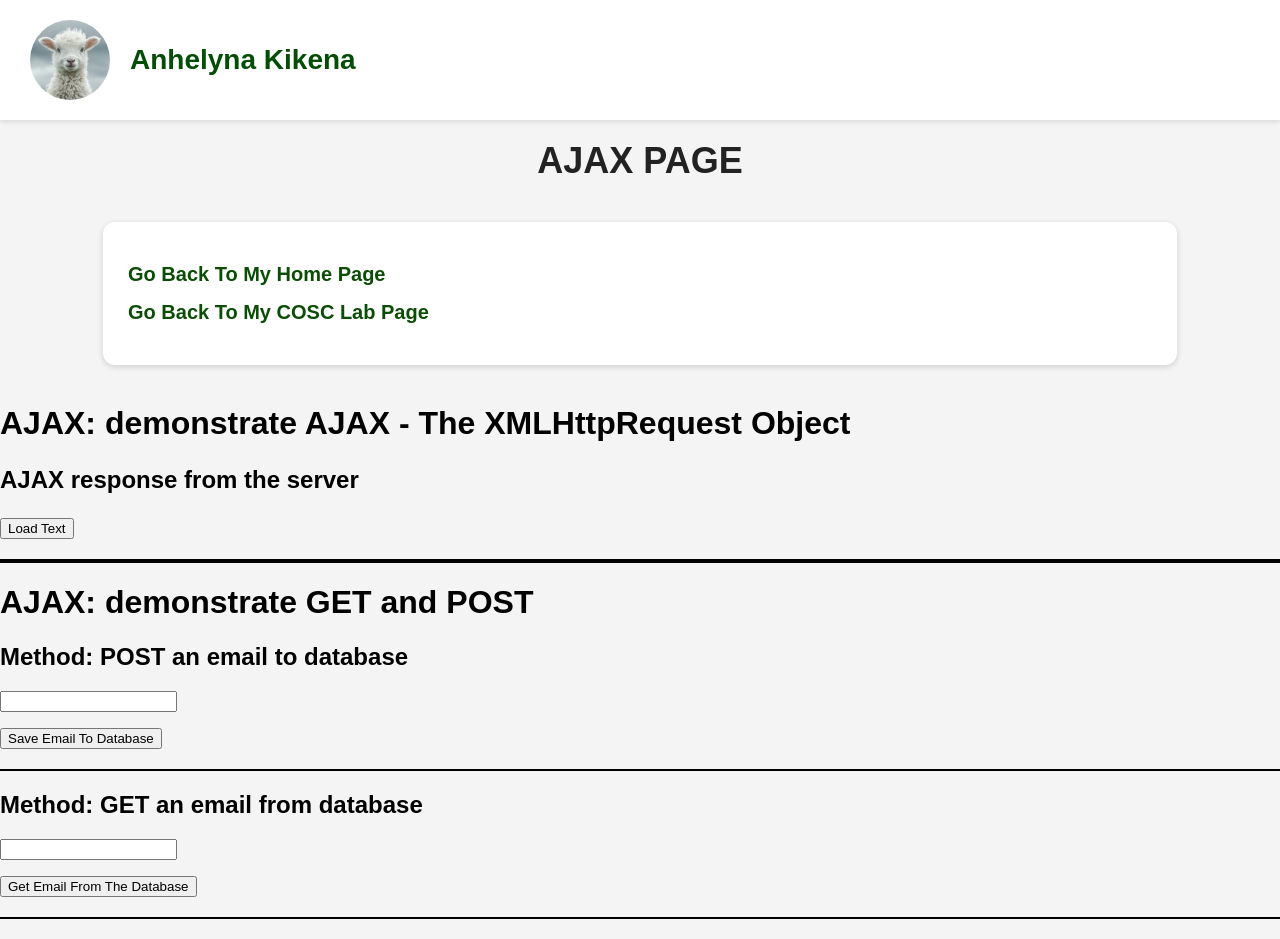
==== www/ajax.html @ 98600438 "my-website" ====
<!--<!DOCTYPE html>
<html>
<head>
<title>AJAX Email Demo</title>

<script>
console.log("AJAX Script Loaded");


// Store email
function storeEmail() {
    const email = document.getElementById('storeEmail').value;

    fetch('store.php', {
        method: 'POST',
        headers: { 'Content-Type': 'application/x-www-form-urlencoded' },
        body: 'email=' + encodeURIComponent(email)
    })
    .then(res => res.text())
    .then(data => {
        document.getElementById('storeResult').innerHTML = data;
    });

    return false; // Stop page reload
}

// Check email
function checkEmail() {
    const email = document.getElementById('checkEmail').value;

    fetch('check.php', {
        method: 'POST',
        headers: { 'Content-Type': 'application/x-www-form-urlencoded' },
        body: 'email=' + encodeURIComponent(email)
    })
    .then(res => res.text())
    .then(data => {
        document.getElementById('checkResult').innerHTML = data;
    });

    return false; // Stop page reload
}

function loadText() {
    fetch('ajax_info.txt')  // path to your text file
        .then(response => {
            if (!response.ok) throw new Error('Network response was not ok');
            return response.text();
        })
        .then(data => {
            document.getElementById('textContainer').innerText = data;
        })
        .catch(error => {
            document.getElementById('textContainer').innerText = 'Error loading file';
            console.error('Error:', error);
        });
}
</script>



</head>
<body>

        <h1>AJAX Example Page</h1>
        <h3>This page demonstrates AJAX - The XMLHttpRequest Object and GET and POST</h3>
<a href="./index.html" target="_blank">Go Back To My Home Page</a>



<h2><p id="demo">AJAX response from the server</p></h2>
<button  id ="btn" type="button" onclick="loadText()">Load Text</button>

<p id="emailMsg"></p>

<hr style="border: 2px solid black; width: 100%; margin: 20px 0;">



<h2>Store Email</h2>
<form onsubmit="return storeEmail();">
    <input type="email" id="storeEmail" required>
    <button type="submit">Store Email</button>
</form>
<div id="storeResult" style="margin-top:10px;color:blue;"></div>


<hr>



<h2>Check Email</h2>
<form onsubmit="return checkEmail();">
    <input type="email" id="checkEmail" required>
    <button type="submit">Check Email</button>
</form>
<div id="checkResult" style="margin-top:10px;color:green;"></div>

</body>
</html>
<!DOCTYPE html>
<html>
<head>
    <title>Email Store</title>
</head>
<body>

<h2>Enter Your Email</h2>

<input type="email" id="email">
<button onclick="saveEmail()">Save Email</button>

<p id="message"></p>

<h3>Saved Emails:</h3>
<div id="list"></div>

<script>
function saveEmail() {
    const email = document.getElementById("email").value;

    const formData = new FormData();
    formData.append("email", email);

    fetch("store.php", {
        method: "POST",
        body: formData
    })
    .then(r => r.text())
    .then(data => {
        document.getElementById("message").innerHTML = data;
        loadEmails();
    });
}

function loadEmails() {
    fetch("check.php")
    .then(r => r.json())
    .then(list => {
        document.getElementById("list").innerHTML = list.join("<br>");
    });
}

loadEmails();
</script>

</body>
</html>-->

<!DOCTYPE html>
<html>
<head>
    <title>Email Store</title>
    <link rel="stylesheet" href="style.css" />
</head>
<body>
<div class="header">
        <img src="./download.jpg" alt="Profile Photo" />
        <div class="name">Anhelyna Kikena</div>
    </div>

    <div class="title-box">
        <h1>AJAX PAGE</h1>
            </div>

    <div class="links">
    <ul>
      <li><a href="./index.html" target="_blank">Go Back To My Home Page</a></li>
    <li><a href="./COSCLAB.html" target="_blank">Go Back To My COSC Lab Page</a></li>
</ul>
    </div>
    <h1>AJAX: demonstrate AJAX - The XMLHttpRequest Object</h1>
    <h2><p id="demo">AJAX response from the server</p></h2> 
    <button type="button" onclick="loadText()">Load Text</button> 
    <p id="emailMsg"></p>
    


    <hr style="border: 2px solid black; width: 100%; margin: 20px 0;">

    <h1>AJAX: demonstrate GET and POST</h1>
    <h2>Method: POST an email to database</h2>
<input type="email" id="email">
<p id="message"></p>
<button onclick="saveEmail()">Save Email To Database</button>
<hr style="border: 1px solid black; width: 100%; margin: 20px 0;">

 <h2>Method: GET an email from database</h2>
<input type="email" id="email">
<p id="m"></p>
<button onclick="checkEmail()">Get Email From The Database</button>
<hr style="border: 1px solid black; width: 100%; margin: 20px 0;">



<script>

    function loadText() { 
        var xhttp = new XMLHttpRequest(); 
        xhttp.onload = function() { document.getElementById("demo").innerHTML 
        = this.responseText; }; 
        xhttp.open("GET", "ajax_info.txt", true);
        xhttp.send(); } 
        
function saveEmail() {
    const email = document.getElementById("email").value;

    const formData = new FormData();
    formData.append("email", email);

    fetch("store.php", {
        method: "POST",
        body: formData
    })
    .then(r => r.text())
    .then(data => {
        document.getElementById("message").innerHTML = data;
        loadEmails();
    });
}

function checkEmail() {
    const email = document.getElementById("email").value;
    const m = document.getElementById("m");
    m.innerHTML = "Checking...";
    const formData = new FormData();
    formData.append("email", email);

    fetch("check.php", {
        method: "POST",
        body: formData
    })
    .then(r => r.text())
    .then(data => {
        m.innerHTML = data;
    });
}

loadEmails();
</script>

</body>
</html>
---- www/style.css ----
body {
            margin: 0;
            font-family: Arial, sans-serif;
            background-color: #f4f4f4;
            padding-top: 120px;
        }

        /* Header */
        .header {
            position: fixed;
            top: 0;
            left: 0;
            right: 0;
            height: 100px;
            background-color: white;
            display: flex;
            align-items: center;
            padding: 10px 30px;
            box-shadow: 0 2px 5px rgba(0, 0, 0, 0.1);
        }

        .header img {
            width: 80px;
            height: 80px;
            border-radius: 50%;
            object-fit: cover;
        }

        .header .name {
            margin-left: 20px;
            font-size: 28px;
            font-weight: bold;
            color: rgb(4, 77, 4);
        }

        /* Main Title */
        .title-box {
            text-align: center;
            margin-top: 20px;
        }

        .title-box h1 {
            margin: 0;
            font-size: 36px;
            color: #222;
        }

        .title-box h3 {
            margin-top: 10px;
            font-weight: normal;
            color: #444;
        }

        /* Links Section */
        .links {
            background-color: white;
            width: 80%;
            margin: 40px auto;
            padding: 25px;
            border-radius: 12px;
            box-shadow: 0 2px 6px rgba(0, 0, 0, 0.15);
        }

        .links ul {
            list-style: none;
            padding: 0;
        }

        .links li {
            margin: 15px 0;
        }

        .links a {
            text-decoration: none;
            font-size: 20px;
            color: rgb(10, 77, 4);
            font-weight: bold;
        }
        #btn {
display: inline-block;
padding: 12px 20px;
background: rgb(4, 77, 4);
color: white;
border-radius: 50px;
transition: 0.3s;
border-style: none;
box-shadow: 0 3px 6px rgba(0,0,0,0.2);
}

        .links a:hover {
            color: rgb(4, 120, 4);
        }

        /* Bottom-right box */
        .corner-box {
            background-color: black;
            color: white;
            position: fixed;
            right: 40px;
            bottom: 40px;
            height: 35px;
            width: 120px;
            display: flex;
            justify-content: center;
            align-items: center;
            border-radius: 6px;
            font-size: 14px;
        }
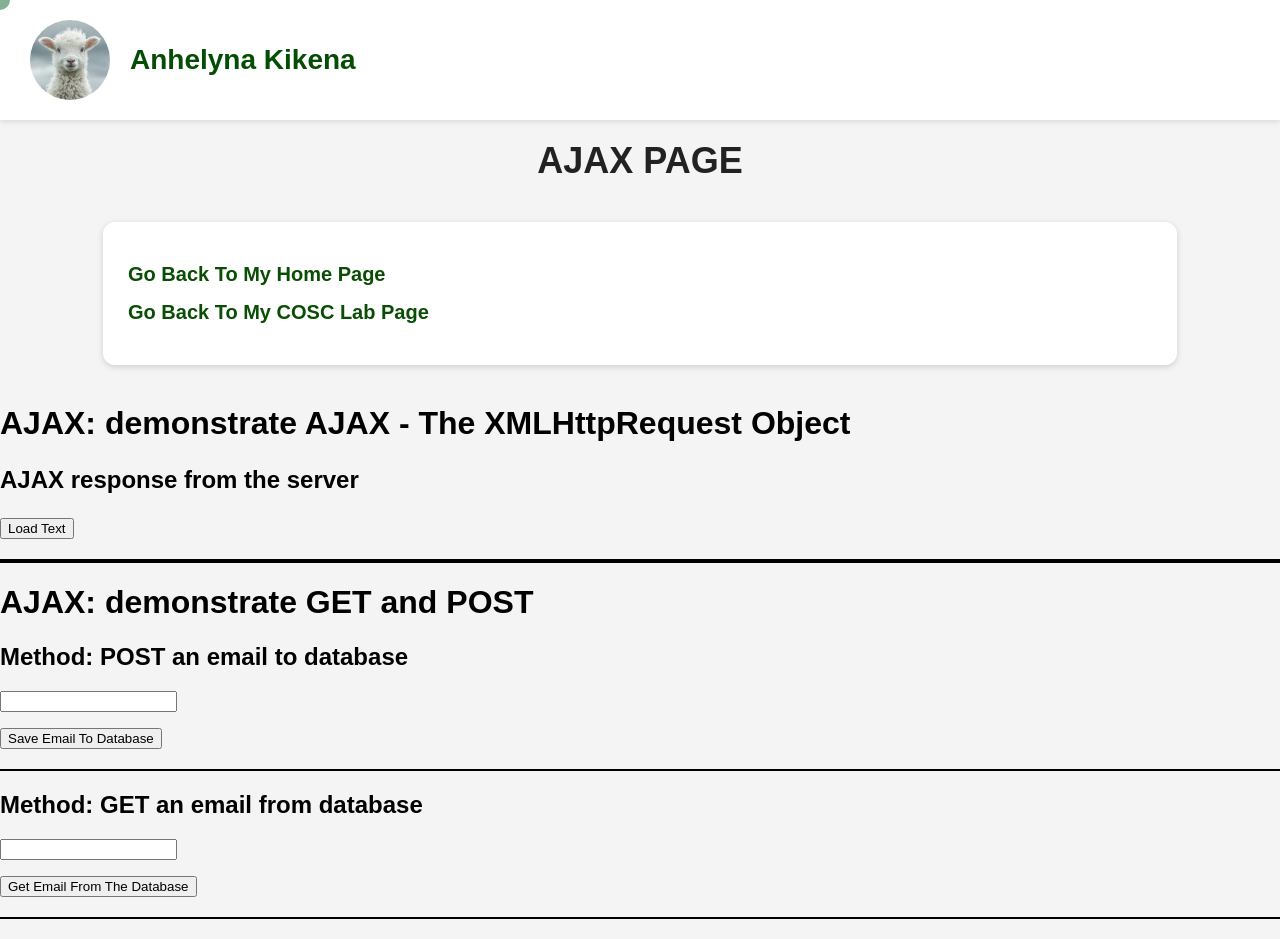
==== commit a995a905: "Cursor modification" ====
--- a/www/ajax.html
+++ b/www/ajax.html
@@ -1,152 +1,3 @@
-<!--<!DOCTYPE html>
-<html>
-<head>
-<title>AJAX Email Demo</title>
-
-<script>
-console.log("AJAX Script Loaded");
-
-
-// Store email
-function storeEmail() {
-    const email = document.getElementById('storeEmail').value;
-
-    fetch('store.php', {
-        method: 'POST',
-        headers: { 'Content-Type': 'application/x-www-form-urlencoded' },
-        body: 'email=' + encodeURIComponent(email)
-    })
-    .then(res => res.text())
-    .then(data => {
-        document.getElementById('storeResult').innerHTML = data;
-    });
-
-    return false; // Stop page reload
-}
-
-// Check email
-function checkEmail() {
-    const email = document.getElementById('checkEmail').value;
-
-    fetch('check.php', {
-        method: 'POST',
-        headers: { 'Content-Type': 'application/x-www-form-urlencoded' },
-        body: 'email=' + encodeURIComponent(email)
-    })
-    .then(res => res.text())
-    .then(data => {
-        document.getElementById('checkResult').innerHTML = data;
-    });
-
-    return false; // Stop page reload
-}
-
-function loadText() {
-    fetch('ajax_info.txt')  // path to your text file
-        .then(response => {
-            if (!response.ok) throw new Error('Network response was not ok');
-            return response.text();
-        })
-        .then(data => {
-            document.getElementById('textContainer').innerText = data;
-        })
-        .catch(error => {
-            document.getElementById('textContainer').innerText = 'Error loading file';
-            console.error('Error:', error);
-        });
-}
-</script>
-
-
-
-</head>
-<body>
-
-        <h1>AJAX Example Page</h1>
-        <h3>This page demonstrates AJAX - The XMLHttpRequest Object and GET and POST</h3>
-<a href="./index.html" target="_blank">Go Back To My Home Page</a>
-
-
-
-<h2><p id="demo">AJAX response from the server</p></h2>
-<button  id ="btn" type="button" onclick="loadText()">Load Text</button>
-
-<p id="emailMsg"></p>
-
-<hr style="border: 2px solid black; width: 100%; margin: 20px 0;">
-
-
-
-<h2>Store Email</h2>
-<form onsubmit="return storeEmail();">
-    <input type="email" id="storeEmail" required>
-    <button type="submit">Store Email</button>
-</form>
-<div id="storeResult" style="margin-top:10px;color:blue;"></div>
-
-
-<hr>
-
-
-
-<h2>Check Email</h2>
-<form onsubmit="return checkEmail();">
-    <input type="email" id="checkEmail" required>
-    <button type="submit">Check Email</button>
-</form>
-<div id="checkResult" style="margin-top:10px;color:green;"></div>
-
-</body>
-</html>
-<!DOCTYPE html>
-<html>
-<head>
-    <title>Email Store</title>
-</head>
-<body>
-
-<h2>Enter Your Email</h2>
-
-<input type="email" id="email">
-<button onclick="saveEmail()">Save Email</button>
-
-<p id="message"></p>
-
-<h3>Saved Emails:</h3>
-<div id="list"></div>
-
-<script>
-function saveEmail() {
-    const email = document.getElementById("email").value;
-
-    const formData = new FormData();
-    formData.append("email", email);
-
-    fetch("store.php", {
-        method: "POST",
-        body: formData
-    })
-    .then(r => r.text())
-    .then(data => {
-        document.getElementById("message").innerHTML = data;
-        loadEmails();
-    });
-}
-
-function loadEmails() {
-    fetch("check.php")
-    .then(r => r.json())
-    .then(list => {
-        document.getElementById("list").innerHTML = list.join("<br>");
-    });
-}
-
-loadEmails();
-</script>
-
-</body>
-</html>-->
-
 <!DOCTYPE html>
 <html>
 <head>
@@ -155,7 +6,7 @@
 </head>
 <body>
 <div class="header">
-        <img src="./download.jpg" alt="Profile Photo" />
+        <img src="./main_picture.jpg" alt="Profile Photo" />
         <div class="name">Anhelyna Kikena</div>
     </div>
 
@@ -169,9 +20,10 @@
     <li><a href="./COSCLAB.html" target="_blank">Go Back To My COSC Lab Page</a></li>
 </ul>
     </div>
+    
     <h1>AJAX: demonstrate AJAX - The XMLHttpRequest Object</h1>
     <h2><p id="demo">AJAX response from the server</p></h2> 
-    <button type="button" onclick="loadText()">Load Text</button> 
+    <button type="button" id="toggleBtn" onclick="loadText()">Load Text</button> 
     <p id="emailMsg"></p>
     
 
@@ -186,21 +38,38 @@
 <hr style="border: 1px solid black; width: 100%; margin: 20px 0;">
 
  <h2>Method: GET an email from database</h2>
-<input type="email" id="email">
+<input type="email" id="emailcheck">
 <p id="m"></p>
 <button onclick="checkEmail()">Get Email From The Database</button>
 <hr style="border: 1px solid black; width: 100%; margin: 20px 0;">
-
+<div class="custom-cursor" id="cc-dom"></div>
 
 
 <script>
+    const cursor = document.getElementById("cc-dom");
 
+    document.addEventListener("mousemove", function(e) {
+    cursor.style.left = e.clientX + "px";
+    cursor.style.top = e.clientY + "px";
+    });
+    let isOpen = false;
     function loadText() { 
+        isOpen = !isOpen;    
+    const btn = document.getElementById("toggleBtn");
+    if (isOpen) {
+        btn.innerText = "Close Text";
         var xhttp = new XMLHttpRequest(); 
         xhttp.onload = function() { document.getElementById("demo").innerHTML 
         = this.responseText; }; 
         xhttp.open("GET", "ajax_info.txt", true);
-        xhttp.send(); } 
+        xhttp.send(); 
+    } else {
+        btn.innerText = "Load Text";
+        document.getElementById("demo").innerHTML = "";
+    }
+}
+
+
         
 function saveEmail() {
     const email = document.getElementById("email").value;
@@ -216,15 +85,18 @@
     .then(data => {
         document.getElementById("message").innerHTML = data;
         loadEmails();
+    })
+     .catch(err => {
+        console.error("Save error:", err);
     });
 }
 
 function checkEmail() {
-    const email = document.getElementById("email").value;
+    const emailcheck = document.getElementById("emailcheck").value;
     const m = document.getElementById("m");
     m.innerHTML = "Checking...";
     const formData = new FormData();
-    formData.append("email", email);
+    formData.append("emailcheck", emailcheck);
 
     fetch("check.php", {
         method: "POST",
--- a/www/style.css
+++ b/www/style.css
@@ -3,6 +3,7 @@
             font-family: Arial, sans-serif;
             background-color: #f4f4f4;
             padding-top: 120px;
+            cursor: none;
         }
 
         /* Header */
@@ -77,15 +78,15 @@
             font-weight: bold;
         }
         #btn {
-display: inline-block;
-padding: 12px 20px;
-background: rgb(4, 77, 4);
-color: white;
-border-radius: 50px;
-transition: 0.3s;
-border-style: none;
-box-shadow: 0 3px 6px rgba(0,0,0,0.2);
-}
+            display: inline-block;
+            padding: 12px 20px;
+            background: rgb(4, 77, 4);
+            color: white;
+            border-radius: 50px;
+            transition: 0.3s;
+            border-style: none;
+            box-shadow: 0 3px 6px rgba(0,0,0,0.2);
+            }
 
         .links a:hover {
             color: rgb(4, 120, 4);
@@ -106,4 +107,33 @@
             border-radius: 6px;
             font-size: 14px;
         }
-    +        .custom-cursor {
+            position: fixed;
+            top: 0;
+            left: 0;
+            width: 20px;
+            height: 20px;
+            background-color: rgb(4, 77, 4);
+            border-radius: 50%;
+            pointer-events: none;
+            transform: translate(-50%, -50%);
+            z-index: 9999;
+            transition: transform 0.08s ease;
+        }
+        #cc-dom {
+            position: fixed;
+            top: 0;
+            left: 0;
+            width: 20px;
+            height: 20px;
+            background: rgba(5, 100, 36, 0.496); /* make it obvious first */
+            border-radius: 50%;
+            pointer-events: none;
+            transform: translate(-50%, -50%);
+            z-index: 9999;
+            transition: transform 0.08s ease;
+        }
+        a:hover ~ .custom-cursor,
+        button:hover ~ .custom-cursor {
+        transform: scale(1.5);
+        }
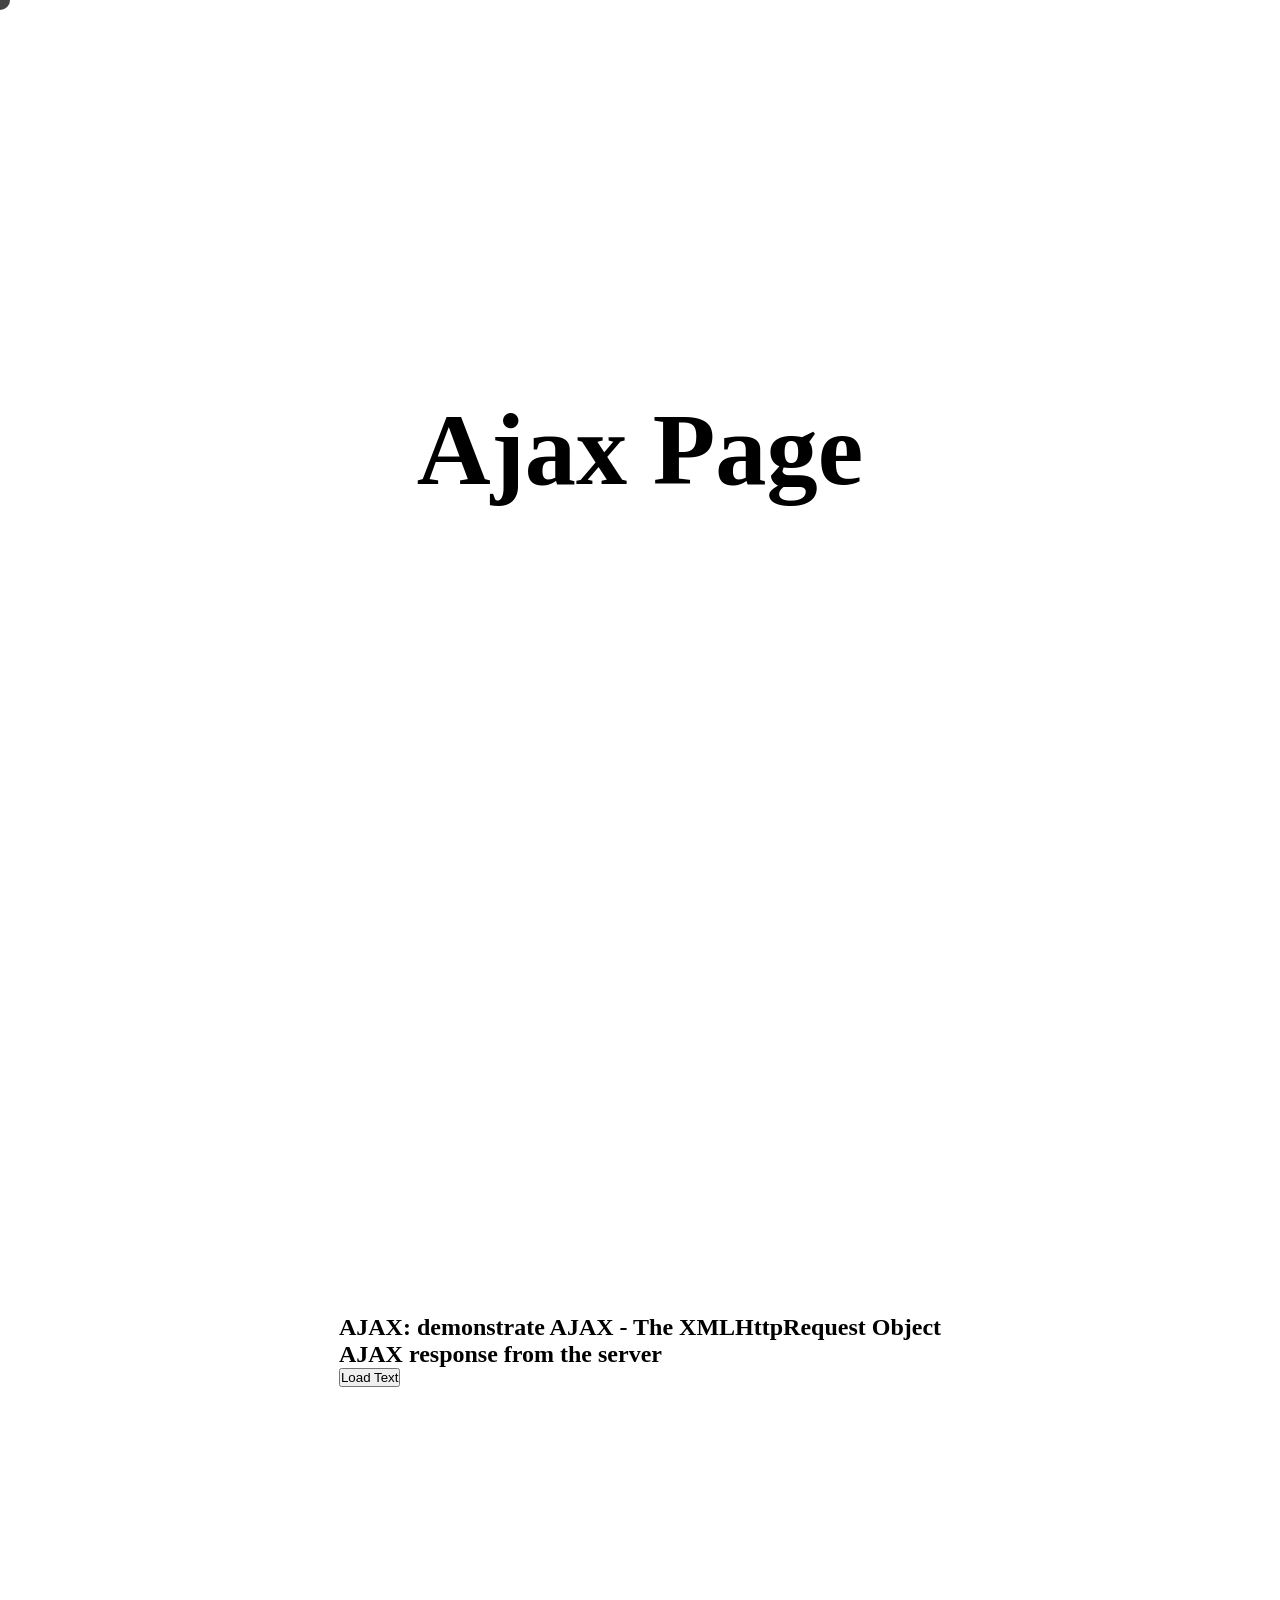
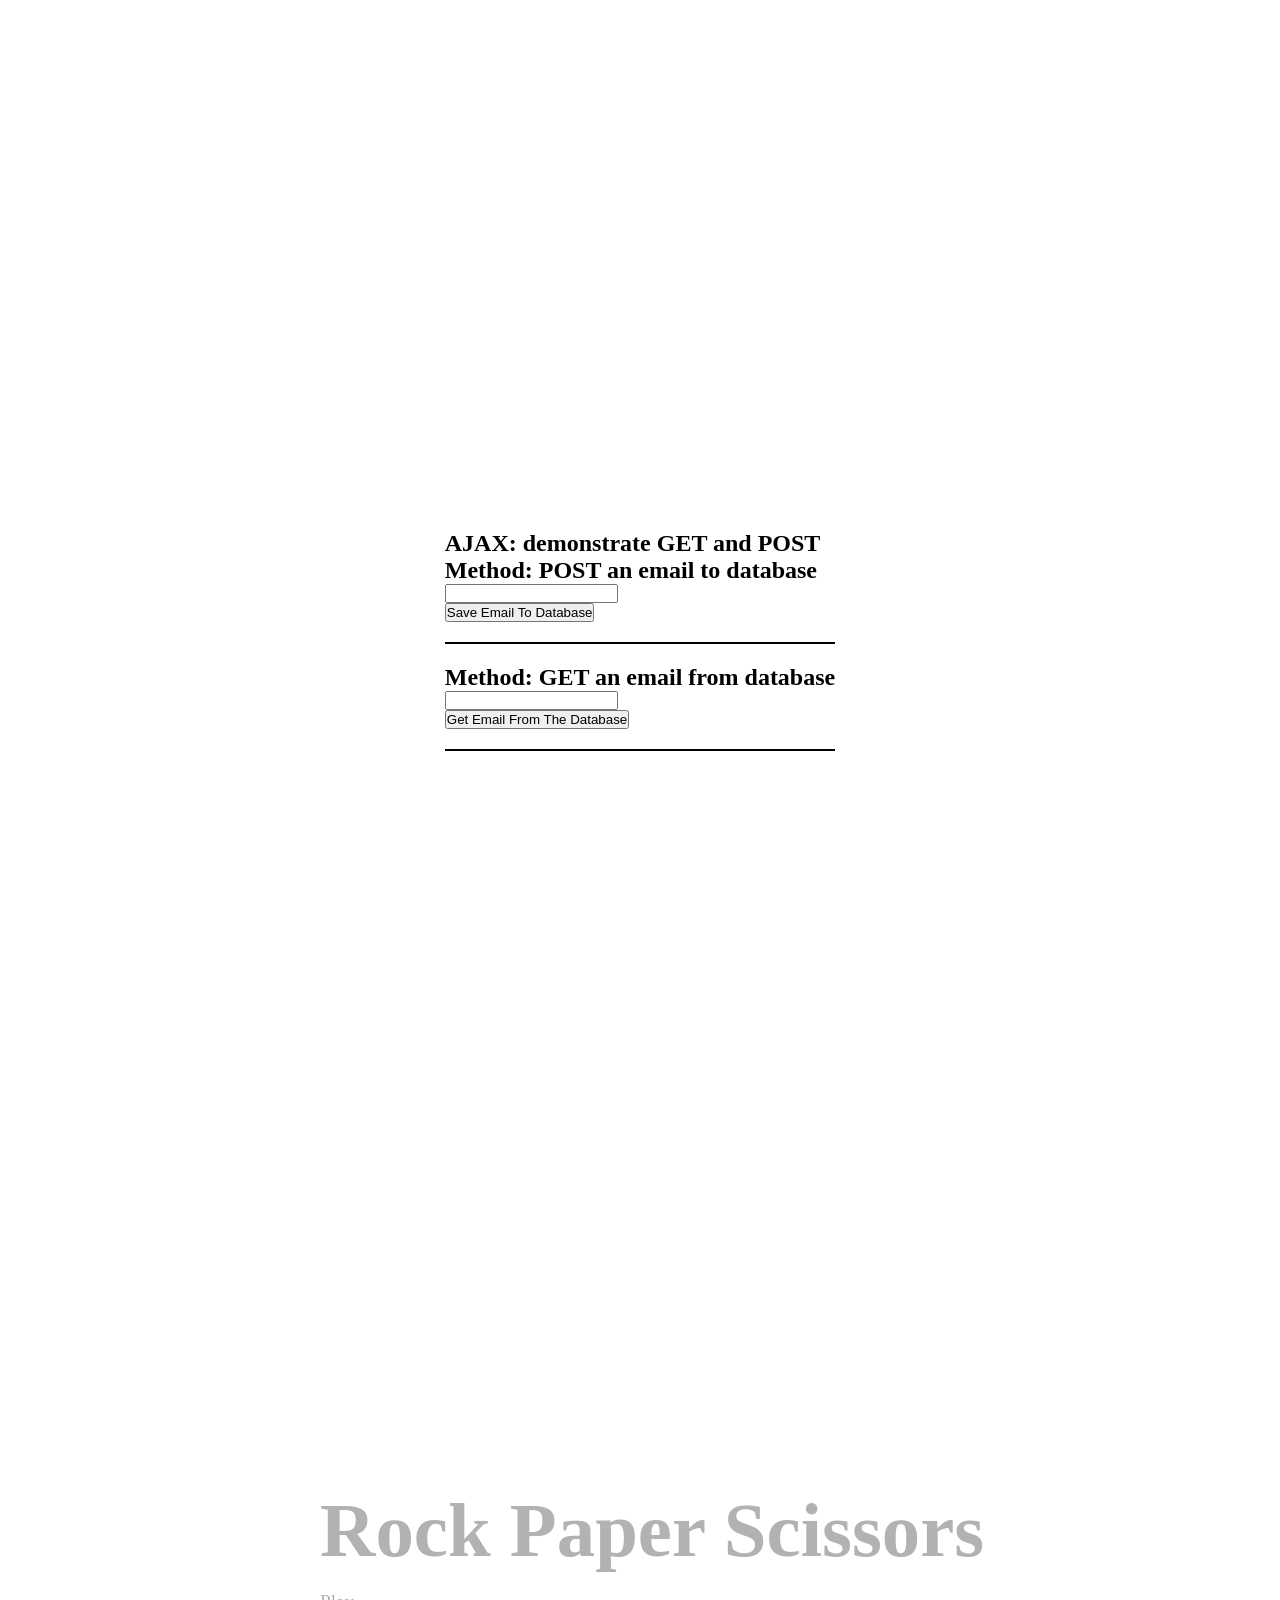
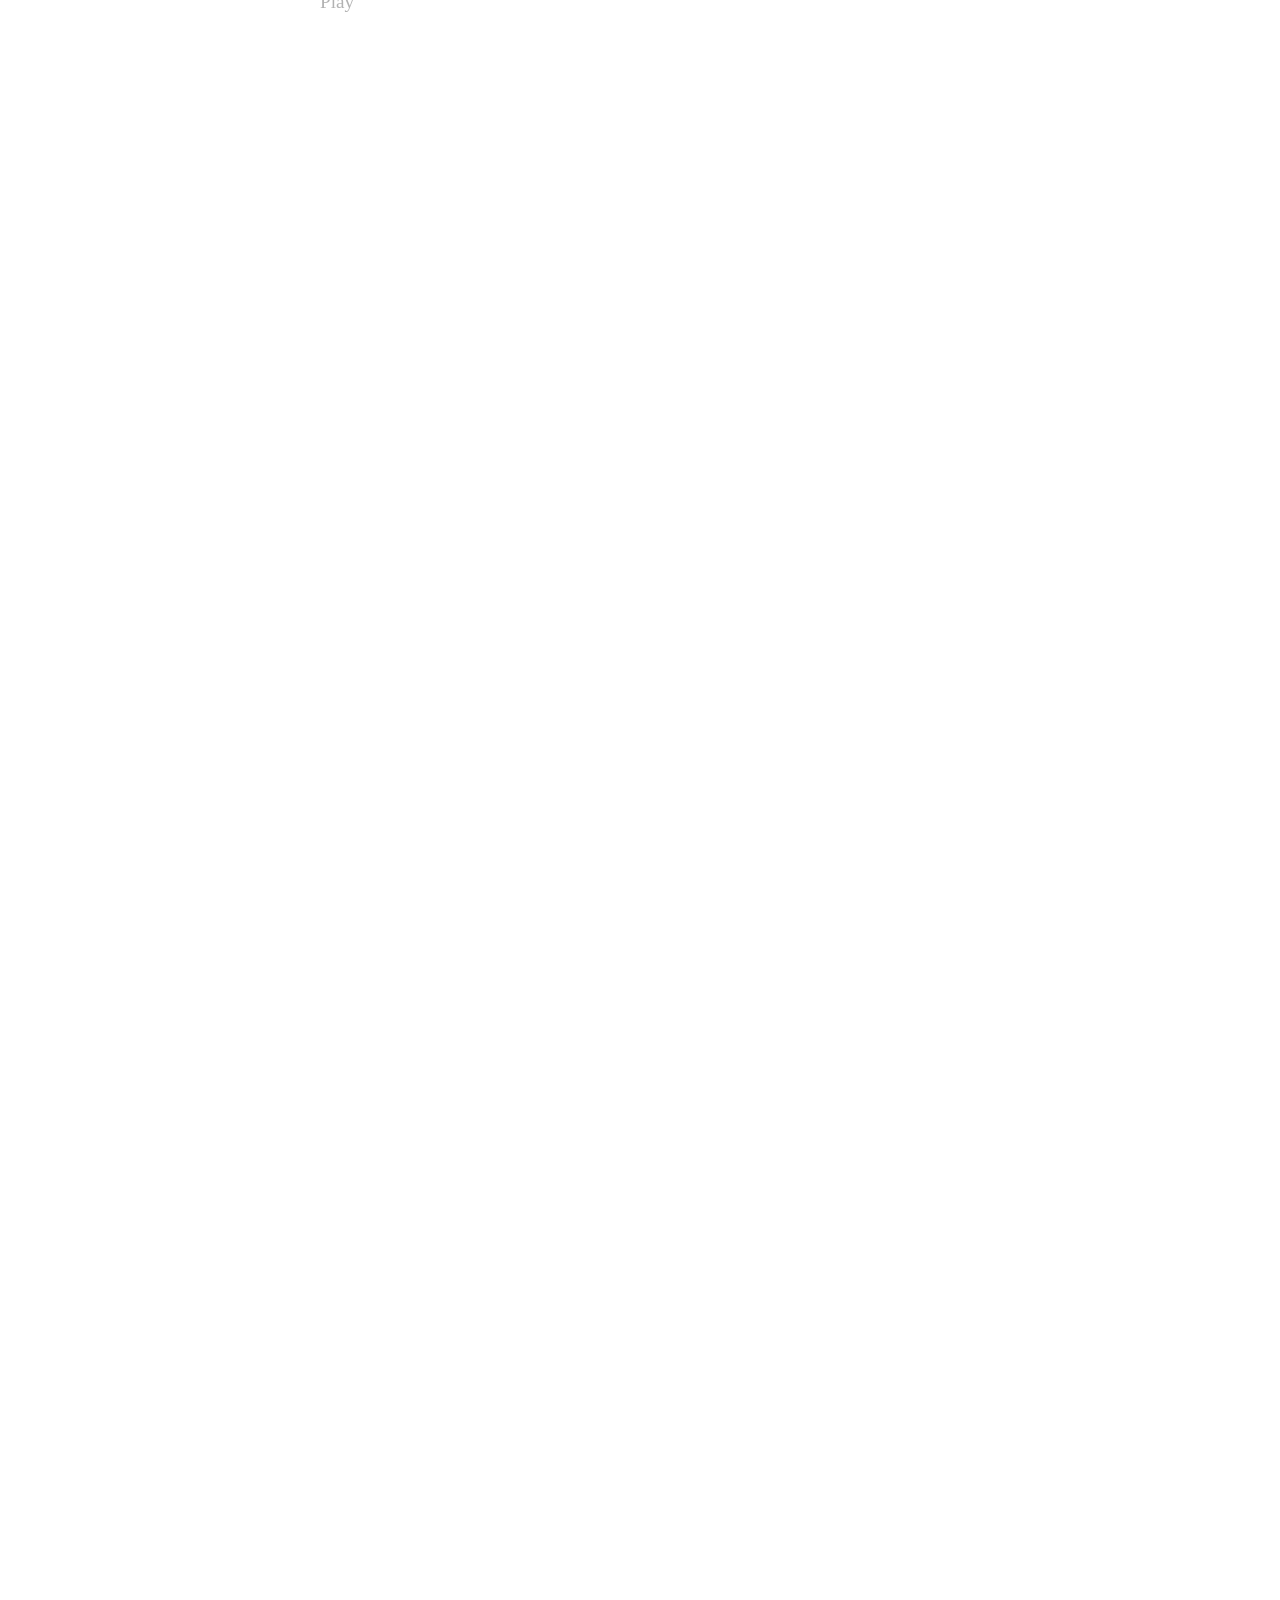
==== commit e95f75ee: "css modifications" ====
--- a/www/ajax.html
+++ b/www/ajax.html
@@ -5,31 +5,24 @@
     <link rel="stylesheet" href="style.css" />
 </head>
 <body>
-<div class="header">
-        <img src="./main_picture.jpg" alt="Profile Photo" />
-        <div class="name">Anhelyna Kikena</div>
-    </div>
+    <div class="custom-cursor" id="cc-dom"></div>
+    <section class="section hero">
+    <div class="container">
+      <h1 class="reveal">Ajax Page</h1>
+          </div>
+  </section>
 
-    <div class="title-box">
-        <h1>AJAX PAGE</h1>
-            </div>
-
-    <div class="links">
-    <ul>
-      <li><a href="./index.html" target="_blank">Go Back To My Home Page</a></li>
-    <li><a href="./COSCLAB.html" target="_blank">Go Back To My COSC Lab Page</a></li>
-</ul>
-    </div>
-    
-    <h1>AJAX: demonstrate AJAX - The XMLHttpRequest Object</h1>
-    <h2><p id="demo">AJAX response from the server</p></h2> 
+  <section class="section">
+    <div class="container">
+      <h2 class="reveal">AJAX: demonstrate AJAX - The XMLHttpRequest Object</h2>
+      <h2><p id="demo">AJAX response from the server</p></h2> 
     <button type="button" id="toggleBtn" onclick="loadText()">Load Text</button> 
     <p id="emailMsg"></p>
-    
+    </div>    
+</section>
 
-
-    <hr style="border: 2px solid black; width: 100%; margin: 20px 0;">
-
+  <section class="section">
+    <div class="container">
     <h1>AJAX: demonstrate GET and POST</h1>
     <h2>Method: POST an email to database</h2>
 <input type="email" id="email">
@@ -43,15 +36,47 @@
 <button onclick="checkEmail()">Get Email From The Database</button>
 <hr style="border: 1px solid black; width: 100%; margin: 20px 0;">
 <div class="custom-cursor" id="cc-dom"></div>
+</div>
+</section>
 
+<section class="projects">
+
+  <div class="projects-sticky">
+    <div class="projects-track">
+
+        <div class="project panel">
+        <h3>Home Page</h3>
+        <a href="./index.html">View</a>
+      </div>
+
+      <div class="project panel">
+        <h3>Resume Website</h3>
+        <a href="./ResumeDownLoad.html">View</a>
+      </div>
+
+      <div class="project panel">
+        <h3>WordPress Website</h3>
+        <a href="https://internmentmuseum.ca">View</a>
+      </div>
+
+      <div class="project panel">
+        <h3>COSC Lab</h3>
+        <a href="./COSCLAB.html">View</a>
+      </div>
+
+      <div class="project panel">
+        <h3>Rock Paper Scissors</h3>
+        <a href="./r_s_p_game.html">Play</a>
+      </div>
+
+    </div>
+  </div>
+
+</section>
 
 <script>
-    const cursor = document.getElementById("cc-dom");
+ 
 
-    document.addEventListener("mousemove", function(e) {
-    cursor.style.left = e.clientX + "px";
-    cursor.style.top = e.clientY + "px";
-    });
     let isOpen = false;
     function loadText() { 
         isOpen = !isOpen;    
@@ -108,7 +133,42 @@
     });
 }
 
-loadEmails();
+ const reveals = document.querySelectorAll(".reveal");
+
+function revealOnScroll() {
+  const triggerBottom = window.innerHeight * 0.85;
+
+  reveals.forEach(el => {
+    const rect = el.getBoundingClientRect();
+
+    if (rect.top < triggerBottom) {
+      el.classList.add("active");
+    }
+  });
+}
+
+window.addEventListener("scroll", revealOnScroll);
+revealOnScroll();
+
+const track = document.querySelector(".projects-track");
+const section = document.querySelector(".projects");
+
+window.addEventListener("scroll", () => {
+  const rect = section.getBoundingClientRect();
+  const scrollProgress = -rect.top / (rect.height - window.innerHeight);
+
+  const maxTranslate = track.scrollWidth - window.innerWidth;
+
+  if (scrollProgress >= 0 && scrollProgress <= 1) {
+    track.style.transform = `translateX(-${scrollProgress * maxTranslate}px)`;
+  }
+});
+const cursor = document.getElementById("cc-dom");
+
+document.addEventListener("mousemove", function(e) {
+    cursor.style.left = e.clientX + "px";
+    cursor.style.top = e.clientY + "px";
+});
 </script>
 
 </body>
--- a/www/style.css
+++ b/www/style.css
@@ -1,132 +1,153 @@
-        body {
-            margin: 0;
-            font-family: Arial, sans-serif;
-            background-color: #f4f4f4;
-            padding-top: 120px;
-            cursor: none;
-        }
+/* ROOT (your system preserved) */
+:root {
+  --bg: var(--_colors---swatch--black);
+  --text: var(--_colors---swatch--beige);
+  --accent: var(--_colors---swatch--green);
+}
 
-        /* Header */
-        .header {
-            position: fixed;
-            top: 0;
-            left: 0;
-            right: 0;
-            height: 100px;
-            background-color: white;
-            display: flex;
-            align-items: center;
-            padding: 10px 30px;
-            box-shadow: 0 2px 5px rgba(0, 0, 0, 0.1);
-        }
+/* RESET */
+* {
+  margin: 0;
+  padding: 0;
+  box-sizing: border-box;
+}
 
-        .header img {
-            width: 80px;
-            height: 80px;
-            border-radius: 50%;
-            object-fit: cover;
-        }
+/* BODY */
+body {
+  font-family: var(--_fonts---fonts--paragraph);
+  background: var(--bg);
+  color: var(--text);
+  overflow-x: hidden;
+}
 
-        .header .name {
-            margin-left: 20px;
-            font-size: 28px;
-            font-weight: bold;
-            color: rgb(4, 77, 4);
-        }
+/* SECTIONS */
+.section {
+  min-height: 100vh;
+  display: flex;
+  align-items: center;
+  padding: 4rem 2rem;
+}
 
-        /* Main Title */
-        .title-box {
-            text-align: center;
-            margin-top: 20px;
-        }
+/* CONTAINER */
+.container {
+  max-width: 1100px;
+  margin: 0 auto;
+}
 
-        .title-box h1 {
-            margin: 0;
-            font-size: 36px;
-            color: #222;
-        }
+/* HERO */
+.hero h1 {
+  font-size: clamp(3rem, 8vw, 8rem);
+  line-height: 1;
+}
 
-        .title-box h3 {
-            margin-top: 10px;
-            font-weight: normal;
-            color: #444;
-        }
+.hero p {
+  font-size: 1.5rem;
+  opacity: 0.7;
+}
 
-        /* Links Section */
-        .links {
-            background-color: white;
-            width: 80%;
-            margin: 40px auto;
-            padding: 25px;
-            border-radius: 12px;
-            box-shadow: 0 2px 6px rgba(0, 0, 0, 0.15);
-        }
+/* GRID */
+.grid {
+  display: grid;
+  grid-template-columns: repeat(auto-fit, minmax(200px, 1fr));
+  gap: 2rem;
+}
 
-        .links ul {
-            list-style: none;
-            padding: 0;
-        }
+/* CARD */
+.card {
+  padding: 2rem;
+  border: 1px solid var(--text);
+  border-radius: 1rem;
+  text-align: center;
+  transition: transform 0.3s ease;
+}
 
-        .links li {
-            margin: 15px 0;
-        }
+.card:hover {
+  transform: translateY(-10px);
+}
 
-        .links a {
-            text-decoration: none;
-            font-size: 20px;
-            color: rgb(10, 77, 4);
-            font-weight: bold;
-        }
-        #btn {
-            display: inline-block;
-            padding: 12px 20px;
-            background: rgb(4, 77, 4);
-            color: white;
-            border-radius: 50px;
-            transition: 0.3s;
-            border-style: none;
-            box-shadow: 0 3px 6px rgba(0,0,0,0.2);
-            }
+/* TIMELINE */
+.timeline .item {
+  margin-bottom: 2rem;
+}
 
-        .links a:hover {
-            color: rgb(4, 120, 4);
-        }
+/* CONTACT */
+.contact {
+  text-align: center;
+}
 
-        /* Bottom-right box */
-        .corner-box {
-            background-color: black;
-            color: white;
-            position: fixed;
-            right: 40px;
-            bottom: 40px;
-            height: 35px;
-            width: 120px;
-            display: flex;
-            justify-content: center;
-            align-items: center;
-            border-radius: 6px;
-            font-size: 14px;
-        }
-        .custom-cursor {
+/* SCROLL ANIMATIONS */
+.reveal {
+  opacity: 0;
+  transform: translateY(60px);
+  transition: all 0.8s cubic-bezier(0.2, 0.8, 0.2, 1);
+}
+
+.reveal.active {
+  opacity: 1;
+  transform: translateY(0);
+}
+html {
+  scroll-behavior: smooth;
+}
+.projects {
+  height: 400vh; /* controls scroll length */
+  position: relative;
+}
+
+.projects-sticky {
+  position: sticky;
+  top: 0;
+  height: 100vh;
+  overflow: hidden;
+}
+
+.projects-track {
+  display: flex;
+  height: 100%;
+  width: 400%; /* 4 panels */
+  transition: transform 0.1s linear;
+}
+
+.panel {
+  width: 100vw;
+  height: 100vh;
+  display: flex;
+  flex-direction: column;
+  justify-content: center;
+  padding: 4rem;
+}
+
+/* Style */
+.project h3 {
+  font-size: clamp(2rem, 6vw, 5rem);
+}
+
+.project a {
+  margin-top: 1rem;
+  font-size: 1.2rem;
+  color: var(--_theme---button-bg);
+  text-decoration: none;
+  border-bottom: 1px solid var(--_theme---button-bg);
+  width: fit-content;
+}
+.projects {
+  height: 500vh; /* slower scroll */
+}
+.panel {
+  opacity: 0.3;
+  transition: opacity 0.4s;
+}
+
+.panel.active {
+  opacity: 1;
+}
+#cc-dom {
             position: fixed;
             top: 0;
             left: 0;
             width: 20px;
             height: 20px;
-            background-color: rgb(4, 77, 4);
-            border-radius: 50%;
-            pointer-events: none;
-            transform: translate(-50%, -50%);
-            z-index: 9999;
-            transition: transform 0.08s ease;
-        }
-        #cc-dom {
-            position: fixed;
-            top: 0;
-            left: 0;
-            width: 20px;
-            height: 20px;
-            background: rgba(5, 100, 36, 0.496); /* make it obvious first */
+            background: rgba(5, 5, 5, 0.496); /* make it obvious first */
             border-radius: 50%;
             pointer-events: none;
             transform: translate(-50%, -50%);
